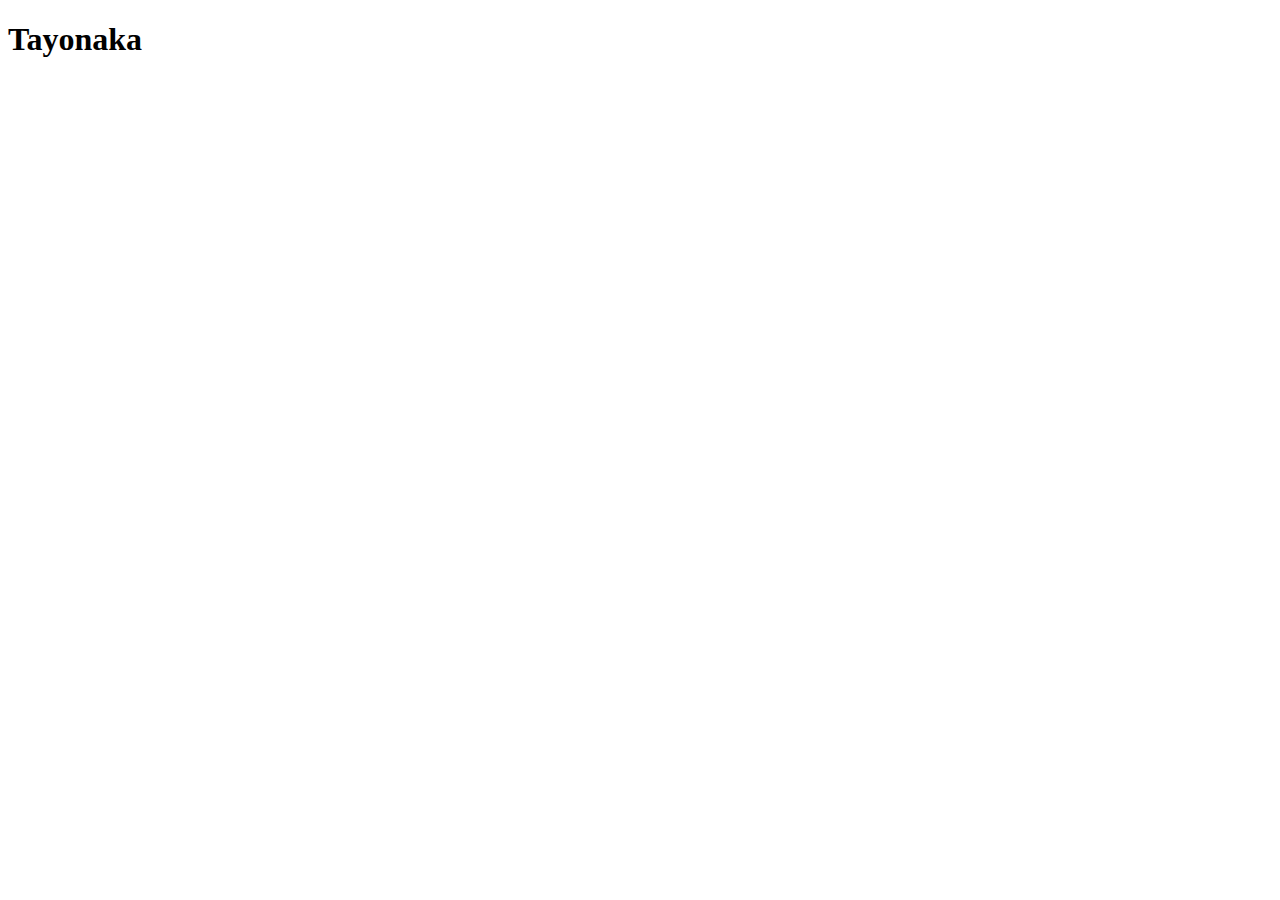
==== pagina1-remake/index.html @ 898eeef0 "Update index.html" ====
<!DOCTYPE html>
<html>
<head>
      <meta charset="utf-8">
      <meta name="viewport"content="width=device, inicial-scale=1">
      <title>Tayonaka Site2.0</title>
    <link rel="stylesheet" href="style.css">
    <link rel="stylesheet" href="reset.css">
</head>
<body>
    <header>
        <h1>Tayonaka</h1>
    </header>
</body>
</html>
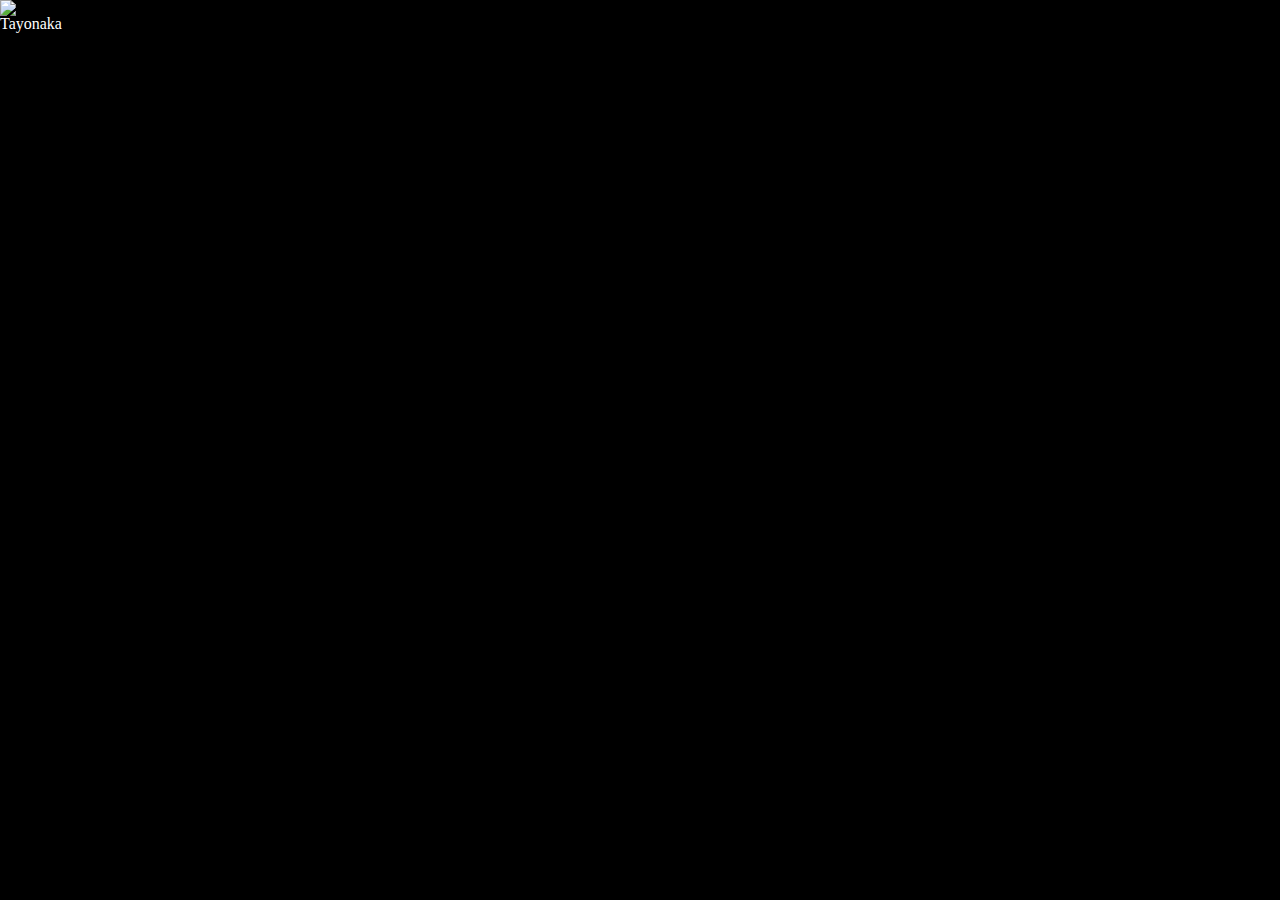
==== commit 98c03e6e: "Update index.html" ====
--- a/pagina1-remake/index.html
+++ b/pagina1-remake/index.html
@@ -7,9 +7,10 @@
     <link rel="stylesheet" href="style.css">
     <link rel="stylesheet" href="reset.css">
 </head>
-<body>
-    <header>
-        <h1>Tayonaka</h1>
+<body class="corpo">
+    <header class="cabecalho">
+        <img class="buraco-negro" src="blackhole.png" alt=":O"></img>
+        <h1 class="titulo-cabebcalho">Tayonaka</h1>
     </header>
 </body>
 </html>
--- a/pagina1-remake/style.css
+++ b/pagina1-remake/style.css
@@ -0,0 +1,10 @@
+:root{
+    --cor-de-fundo: #000000;
+}
+body{
+    background-color: var(--cor-de-fundo);
+}
+h1{
+    color: white;
+    font-size: 10%;
+}
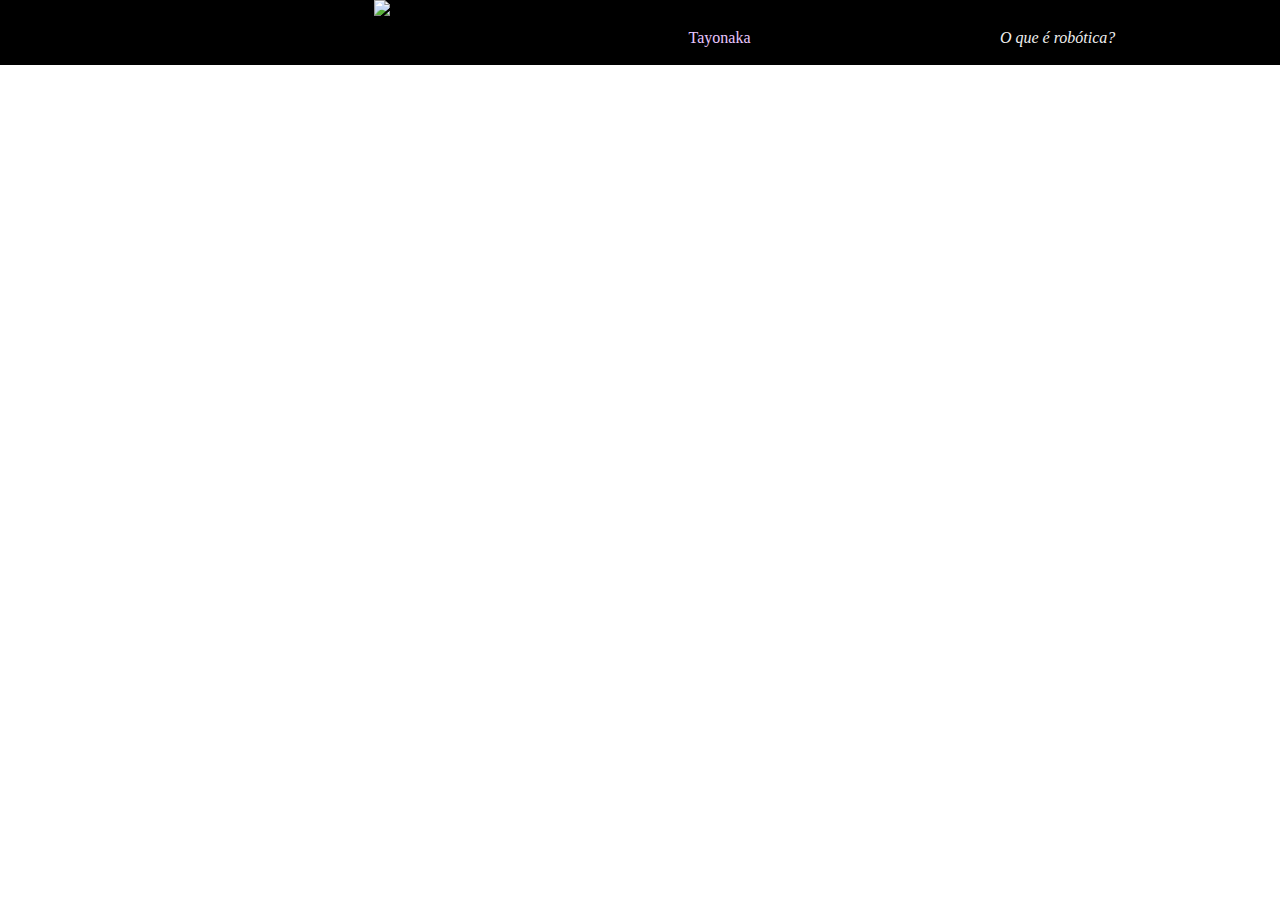
==== commit b72269b8: "Update index.html" ====
--- a/pagina1-remake/index.html
+++ b/pagina1-remake/index.html
@@ -1,16 +1,19 @@
 <!DOCTYPE html>
 <html>
 <head>
-      <meta charset="utf-8">
-      <meta name="viewport"content="width=device, inicial-scale=1">
-      <title>Tayonaka Site2.0</title>
-    <link rel="stylesheet" href="style.css">
-    <link rel="stylesheet" href="reset.css">
+	<meta charset="utf-8">
+	<meta name="viewport" content="width=device-width, initial-scale=1">
+	  <link rel="stylesheet" type="text/css" href="style.css">
+	  <link rel="stylesheet" type="text/css" href="reset.css">
+  <title>Tayonaka:3</title>
 </head>
-<body class="corpo">
-    <header class="cabecalho">
-        <img class="buraco-negro" src="blackhole.png" alt=":O"></img>
-        <h1 class="titulo-cabebcalho">Tayonaka</h1>
-    </header>
+<body>
+ <header class="cabecalho">
+ 	<span class="cabecalho-span"></span>
+ 	<img class="solzin" src="sol.jpeg" alt="Solzin">
+ 	<h1 class="titulo">Tayonaka</h1>
+ 	<a href=""><h2 class="robotica">O que é robótica?</h2></a>
+ </header>
+
 </body>
 </html>
--- a/pagina1-remake/style.css
+++ b/pagina1-remake/style.css
@@ -1,10 +1,25 @@
-:root{
-    --cor-de-fundo: #000000;
+body{
+   
 }
-body{
-    background-color: var(--cor-de-fundo);
+.solzin{
+	width: 65px;
+	height: 65px;
 }
-h1{
-    color: white;
-    font-size: 10%;
+.cabecalho{
+	background-color: #000000;
+	padding-right: 40px;
+	 display: flex;
+	 justify-content: space-around;
 }
+.titulo{
+	padding-top: 30px;
+	color: #E8C7FF;
+}
+.robotica{
+	padding-top: 30px;
+	color: #f0f0f0;
+	font-style: italic;
+}
+a{
+	text-decoration: none;
+}
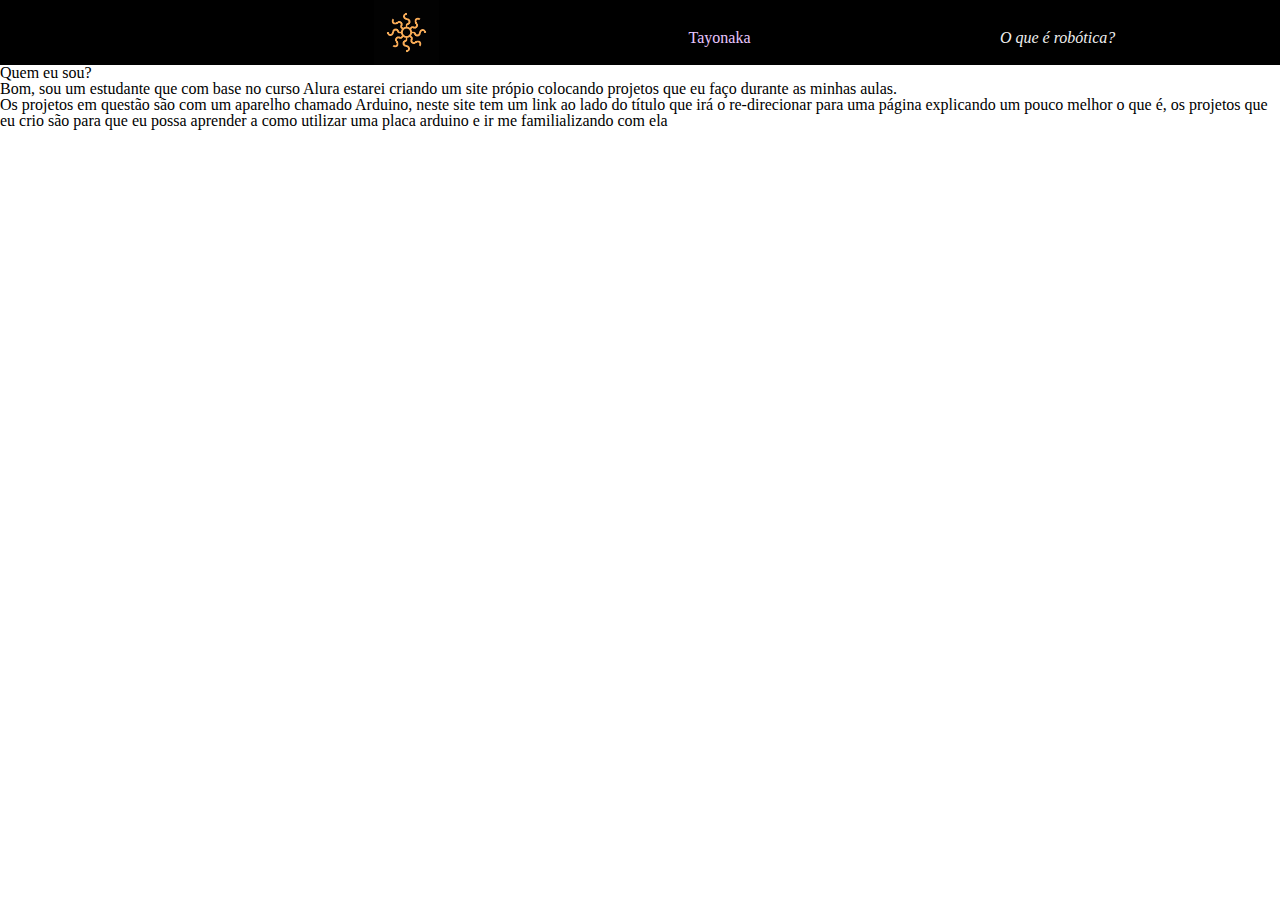
==== commit 84470342: "Update index.html" ====
--- a/pagina1-remake/index.html
+++ b/pagina1-remake/index.html
@@ -14,6 +14,10 @@
  	<h1 class="titulo">Tayonaka</h1>
  	<a href=""><h2 class="robotica">O que é robótica?</h2></a>
  </header>
-
+<section class="banner">
+ <h2 class="banner-titulo">Quem eu sou?</h2>
+ <p class="banner-texto">Bom, sou um estudante que com base no curso Alura estarei criando um site própio colocando projetos que eu faço durante as minhas aulas.</Body></p>
+ <p class="banner-texto">Os projetos em questão são com um aparelho chamado Arduino, neste site tem um link ao lado do título que irá o re-direcionar para uma página explicando um pouco melhor o que é, os projetos que eu crio são para que eu possa aprender a como utilizar uma placa arduino e ir me familializando com ela</p>
+</section>
 </body>
 </html>
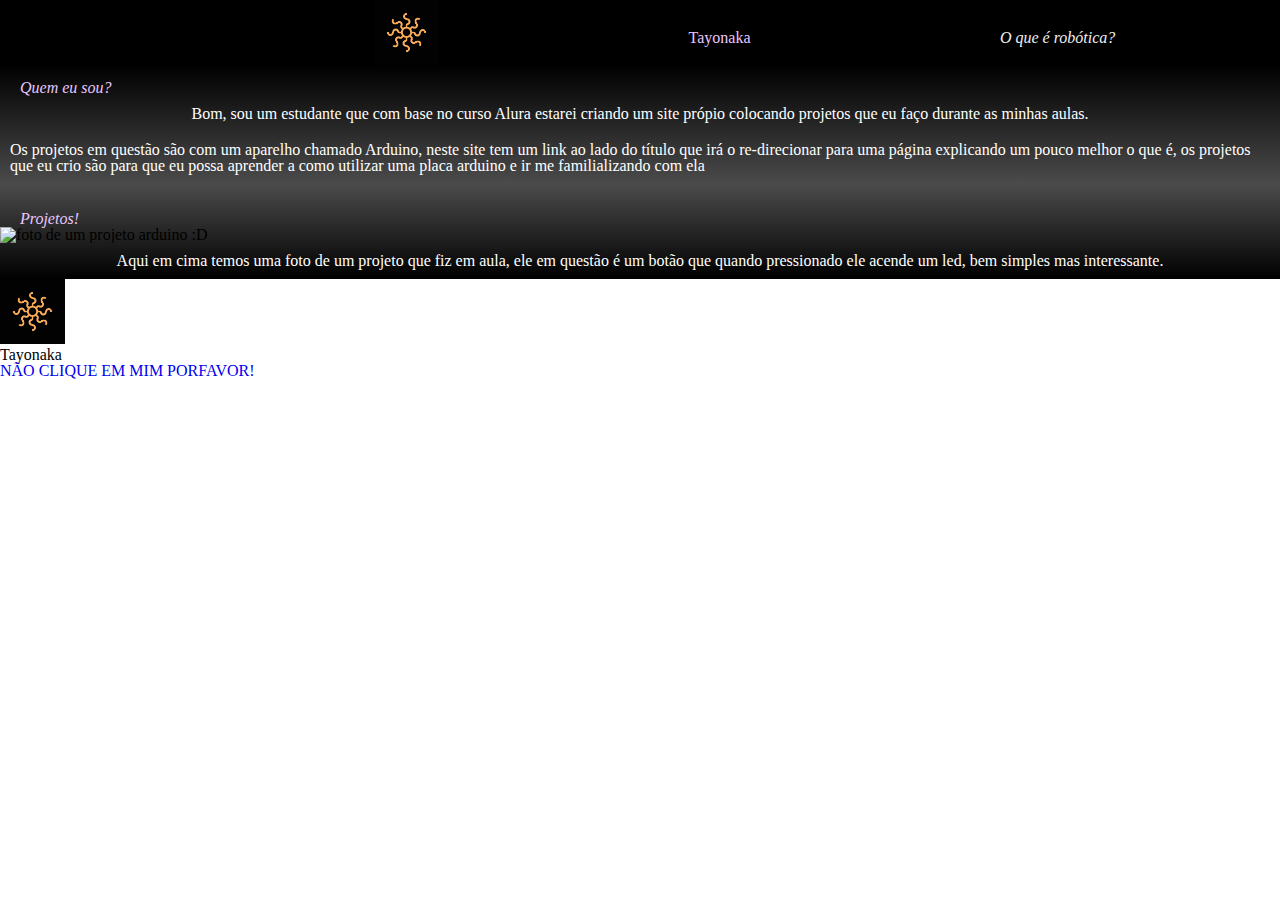
==== commit 31e47930: "Update index.html" ====
--- a/pagina1-remake/index.html
+++ b/pagina1-remake/index.html
@@ -19,5 +19,15 @@
  <p class="banner-texto">Bom, sou um estudante que com base no curso Alura estarei criando um site própio colocando projetos que eu faço durante as minhas aulas.</Body></p>
  <p class="banner-texto">Os projetos em questão são com um aparelho chamado Arduino, neste site tem um link ao lado do título que irá o re-direcionar para uma página explicando um pouco melhor o que é, os projetos que eu crio são para que eu possa aprender a como utilizar uma placa arduino e ir me familializando com ela</p>
 </section>
+<section class="projetos">
+ <h3 class="titulo-projetos">Projetos!</h3>
+ <img class="foto1-projetos" src="#" alt="foto de um projeto arduino :D">
+ <p class="texto-foto1-projetos">Aqui em cima temos uma foto de um projeto que fiz em aula, ele em questão é um botão que quando pressionado ele acende um led, bem simples mas interessante.</p>
+</section>
+<section class="rodape">
+    <img class="solzin" src="sol.jpeg" alt="Solzin">
+    <h4 class="titulo-rodape">Tayonaka</h4>
+    <a href="https://www.youtube.com/watch?v=dQw4w9WgXcQ"><p class="nao-clique">NÃO CLIQUE EM MIM PORFAVOR!</p></a>
+</section>
 </body>
 </html>
--- a/pagina1-remake/style.css
+++ b/pagina1-remake/style.css
@@ -23,3 +23,37 @@
 a{
 	text-decoration: none;
 }
+.banner{
+    background-image: linear-gradient(#000000,#4b4b4b)
+}
+.banner-titulo{
+    padding-top: 15px;
+    padding-left: 20px;
+    color: #E8C7FF;
+    font-style: italic;
+}
+.banner-texto{
+   display: flex;
+   justify-content: space-around;
+   padding: 10px;
+   color: #ffffff;
+}
+.projetos{
+    background-image: linear-gradient(#4b4b4b,#000000)
+}
+.titulo-projetos{
+   padding-top: 27px;
+   padding-left: 20px;
+   color:#E8C7FF;
+   font-style: italic; 
+}
+.texto-foto1-projetos{
+    display: flex;
+    justify-content: space-around;
+    padding: 10px;
+    color: #ffffff;
+}
+.nao-clique{
+
+
+}
